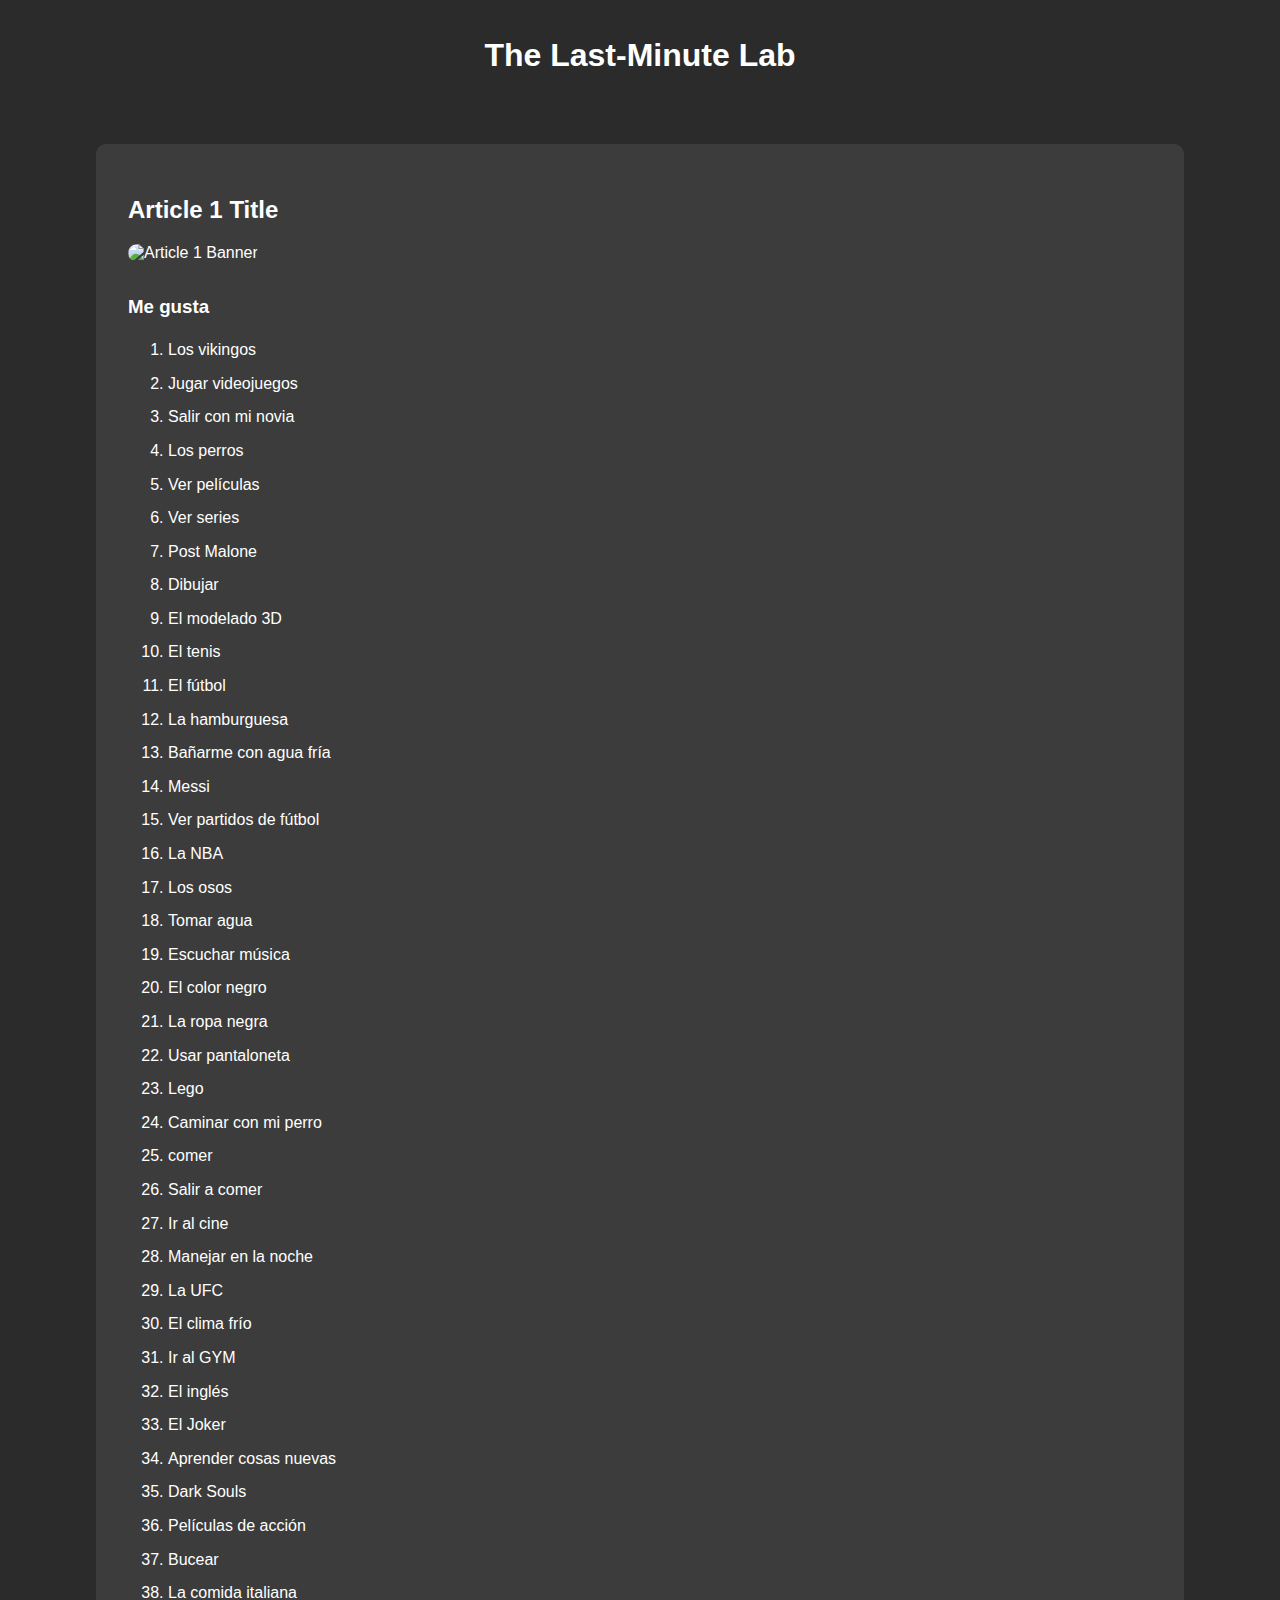
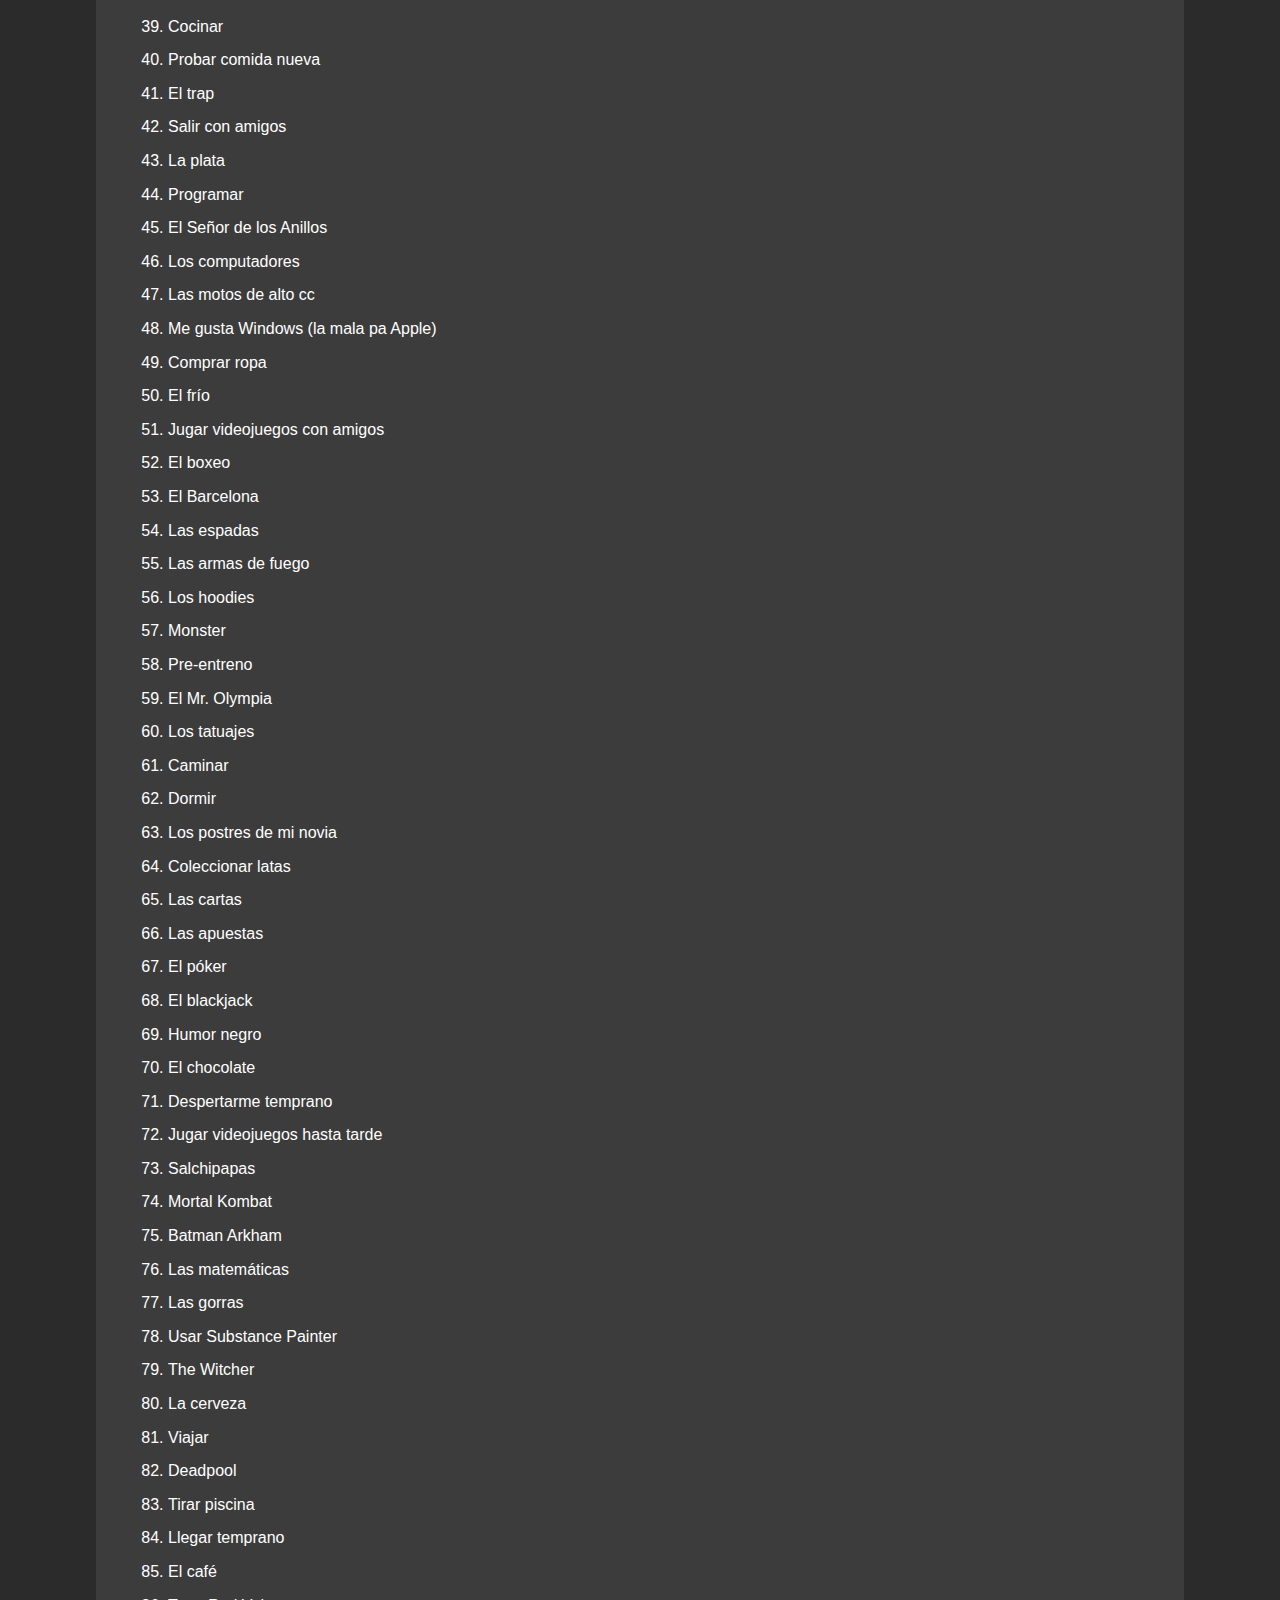
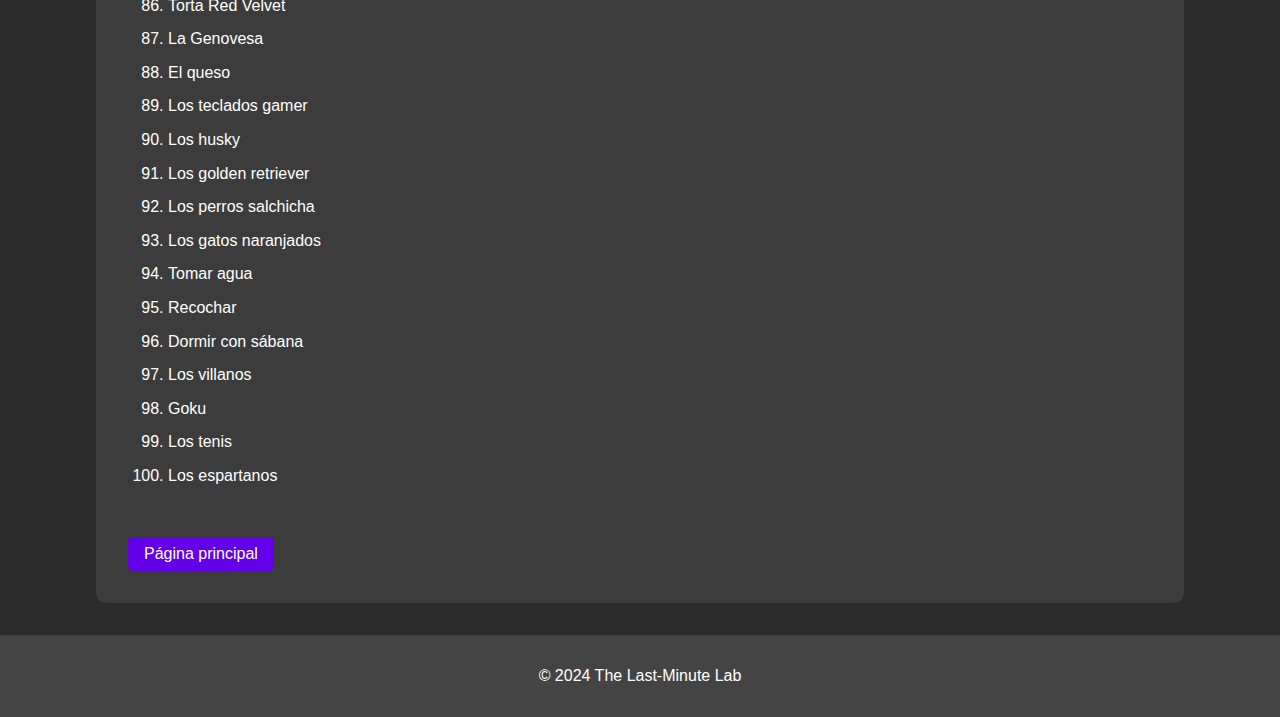
==== article1.html @ 24d0a133 "Add files via upload" ====
<!DOCTYPE html>
<html lang="en">
<head>
    <meta charset="UTF-8">
    <meta name="viewport" content="width=device-width, initial-scale=1.0">
    <title>Article 1 Title - The Last-Minute Lab</title>
    <link rel="stylesheet" href="style.css">
</head>
<body>
    <header>
        <h1>The Last-Minute Lab</h1>
    </header>
    <div class="article-container">
        <article>
            <h2>Article 1 Title</h2>
            <img src="images\banner02.png" alt="Article 1 Banner" class="article-image">
            <h3>Me gusta</h3>
            <ol>
                <li>Los vikingos</li>
                <li>Jugar videojuegos</li>
                <li>Salir con mi novia</li>
                <li>Los perros</li>
                <li>Ver películas</li>
                <li>Ver series</li>
                <li>Post Malone</li>
                <li>Dibujar</li>
                <li>El modelado 3D</li>
                <li>El tenis</li>
                <li>El fútbol</li>
                <li>La hamburguesa</li>
                <li>Bañarme con agua fría</li>
                <li>Messi</li>
                <li>Ver partidos de fútbol</li>
                <li>La NBA</li>
                <li>Los osos</li>
                <li>Tomar agua</li>
                <li>Escuchar música</li>
                <li>El color negro</li>
                <li>La ropa negra</li>
                <li>Usar pantaloneta</li>
                <li>Lego</li>
                <li>Caminar con mi perro</li>
                <li>comer</li>
                <li>Salir a comer</li>
                <li>Ir al cine</li>
                <li>Manejar en la noche</li>
                <li>La UFC</li>
                <li>El clima frío</li>
                <li>Ir al GYM</li>
                <li>El inglés</li>
                <li>El Joker</li>
                <li>Aprender cosas nuevas</li>
                <li>Dark Souls</li>
                <li>Películas de acción</li>
                <li>Bucear</li>
                <li>La comida italiana</li>
                <li>Cocinar</li>
                <li>Probar comida nueva</li>
                <li>El trap</li>
                <li>Salir con amigos</li>
                <li>La plata</li>
                <li>Programar</li>
                <li>El Señor de los Anillos</li>
                <li>Los computadores</li>
                <li>Las motos de alto cc</li>
                <li>Me gusta Windows (la mala pa Apple)</li>
                <li>Comprar ropa</li>
                <li>El frío</li>
                <li>Jugar videojuegos con amigos</li>
                <li>El boxeo</li>
                <li>El Barcelona</li>
                <li>Las espadas</li>
                <li>Las armas de fuego</li>
                <li>Los hoodies</li>
                <li>Monster</li>
                <li>Pre-entreno</li>
                <li>El Mr. Olympia</li>
                <li>Los tatuajes</li>
                <li>Caminar</li>
                <li>Dormir</li>
                <li>Los postres de mi novia</li>
                <li>Coleccionar latas</li>
                <li>Las cartas</li>
                <li>Las apuestas</li>
                <li>El póker</li>
                <li>El blackjack</li>
                <li>Humor negro</li>
                <li>El chocolate</li>
                <li>Despertarme temprano</li>
                <li>Jugar videojuegos hasta tarde</li>
                <li>Salchipapas</li>
                <li>Mortal Kombat</li>
                <li>Batman Arkham</li>
                <li>Las matemáticas</li>
                <li>Las gorras</li>
                <li>Usar Substance Painter</li>
                <li>The Witcher</li>
                <li>La cerveza</li>
                <li>Viajar</li>
                <li>Deadpool</li>
                <li>Tirar piscina</li>
                <li>Llegar temprano</li>
                <li>El café</li>
                <li>Torta Red Velvet</li>
                <li>La Genovesa</li>
                <li>El queso</li>
                <li>Los teclados gamer</li>
                <li>Los husky</li>
                <li>Los golden retriever</li>
                <li>Los perros salchicha</li>
                <li>Los gatos naranjados</li>
                <li>Tomar agua</li>
                <li>Recochar</li>
                <li>Dormir con sábana</li>
                <li>Los villanos</li>
                <li>Goku</li>
                <li>Los tenis</li>
                <li>Los espartanos</li>
            </ol>
            <a href="index.html" class="back-to-main">Página principal</a>
        </article>
    </div>
    <footer>
        <p>&copy; 2024 The Last-Minute Lab</p>
    </footer>
</body>
</html>
---- style.css ----
body {
    font-family: Arial, sans-serif;
    background-color: #2b2b2b;
    color: #fff;
    margin: 0;
    padding: 0;
}

header {
    background-color: #2b2b2b;
    padding: 1em;
    text-align: center;
}

.container {
    display: flex;
    flex-direction: row;
}

aside {
    background-color: #333;
    padding: 1em;
    width: 40%;
    display: flex;
    flex-direction: column;
    gap: 1em; /* Adds space between the different sections */
}

/* Add background and border to each section within the aside */
.profile, nav, .extras {
    background-color: #1f1f1f;
    padding: 1em;
    border: 1px solid #242323;
    border-radius: 10px;
}

.profile img {
    width: 100%;
    border-radius: 50%;
}

nav h2, .extras h2 {
    font-size: 1.5em;
    margin-bottom: 0.5em;
}

nav ul {
    list-style-type: none;
    padding: 0;
}

nav ul li {
    margin: 0.5em 0;
}

nav ul li a {
    color: #fff;
    text-decoration: none;
}

.social-links a {
    display: inline-block;
    margin: 0.5em;
    color: #fff;
    text-decoration: none;
    font-size: 24px;
}

main {
    background-color: #1f1f1f;
    padding: 1em;
    width: 60%;
}

.right-sidebar {
    background-color: #333;
    padding: 1em;
    width: 20%;
}

.introduction {
    margin-bottom: 2em;
}

.introduction img {
    width: 100%;
    border-radius: 10px;
}

.article-summary {
    background-color: #444;
    margin-bottom: 2em;
    padding: 1em;
    border-radius: 10px;
}

.article-summary img {
    width: 100%;
    height: auto;
    border-radius: 10px;
}

.read-more {
    display: inline-block;
    margin-top: 1em;
    padding: 0.5em 1em;
    background-color: #6200ea;
    color: #fff;
    text-decoration: none;
    border-radius: 15px;
    transition: background-color 0.3s ease;
}

.read-more:hover {
    background-color: #3700b3;
}

footer {
    background-color: #444;
    padding: 1em;
    text-align: center;
}


/* Container for the full article */
.article-container {
    background-color: #3c3c3c;
    padding: 2em;
    margin: 2em auto;
    border-radius: 10px;
    width: 80%;
}

/* Article images */
.article-image {
    width: 100%;
    height: auto;
    border-radius: 10px;
    margin-bottom: 1em;
}

/* Back to main page button */
.back-to-main {
    display: inline-block;
    margin-top: 2em;
    padding: 0.5em 1em;
    background-color: #6200ea;
    color: #fff;
    text-decoration: none;
    border-radius: 5px;
    transition: background-color 0.3s ease;
}

.back-to-main:hover {
    background-color: #3700b3;
}

/* Add this new CSS rule for the list items */
article ol li {
    line-height: 1.6; /* Adjust this value for more or less spacing */
    margin-bottom: 0.5em; /* Optional: Adds extra space below each list item */
}
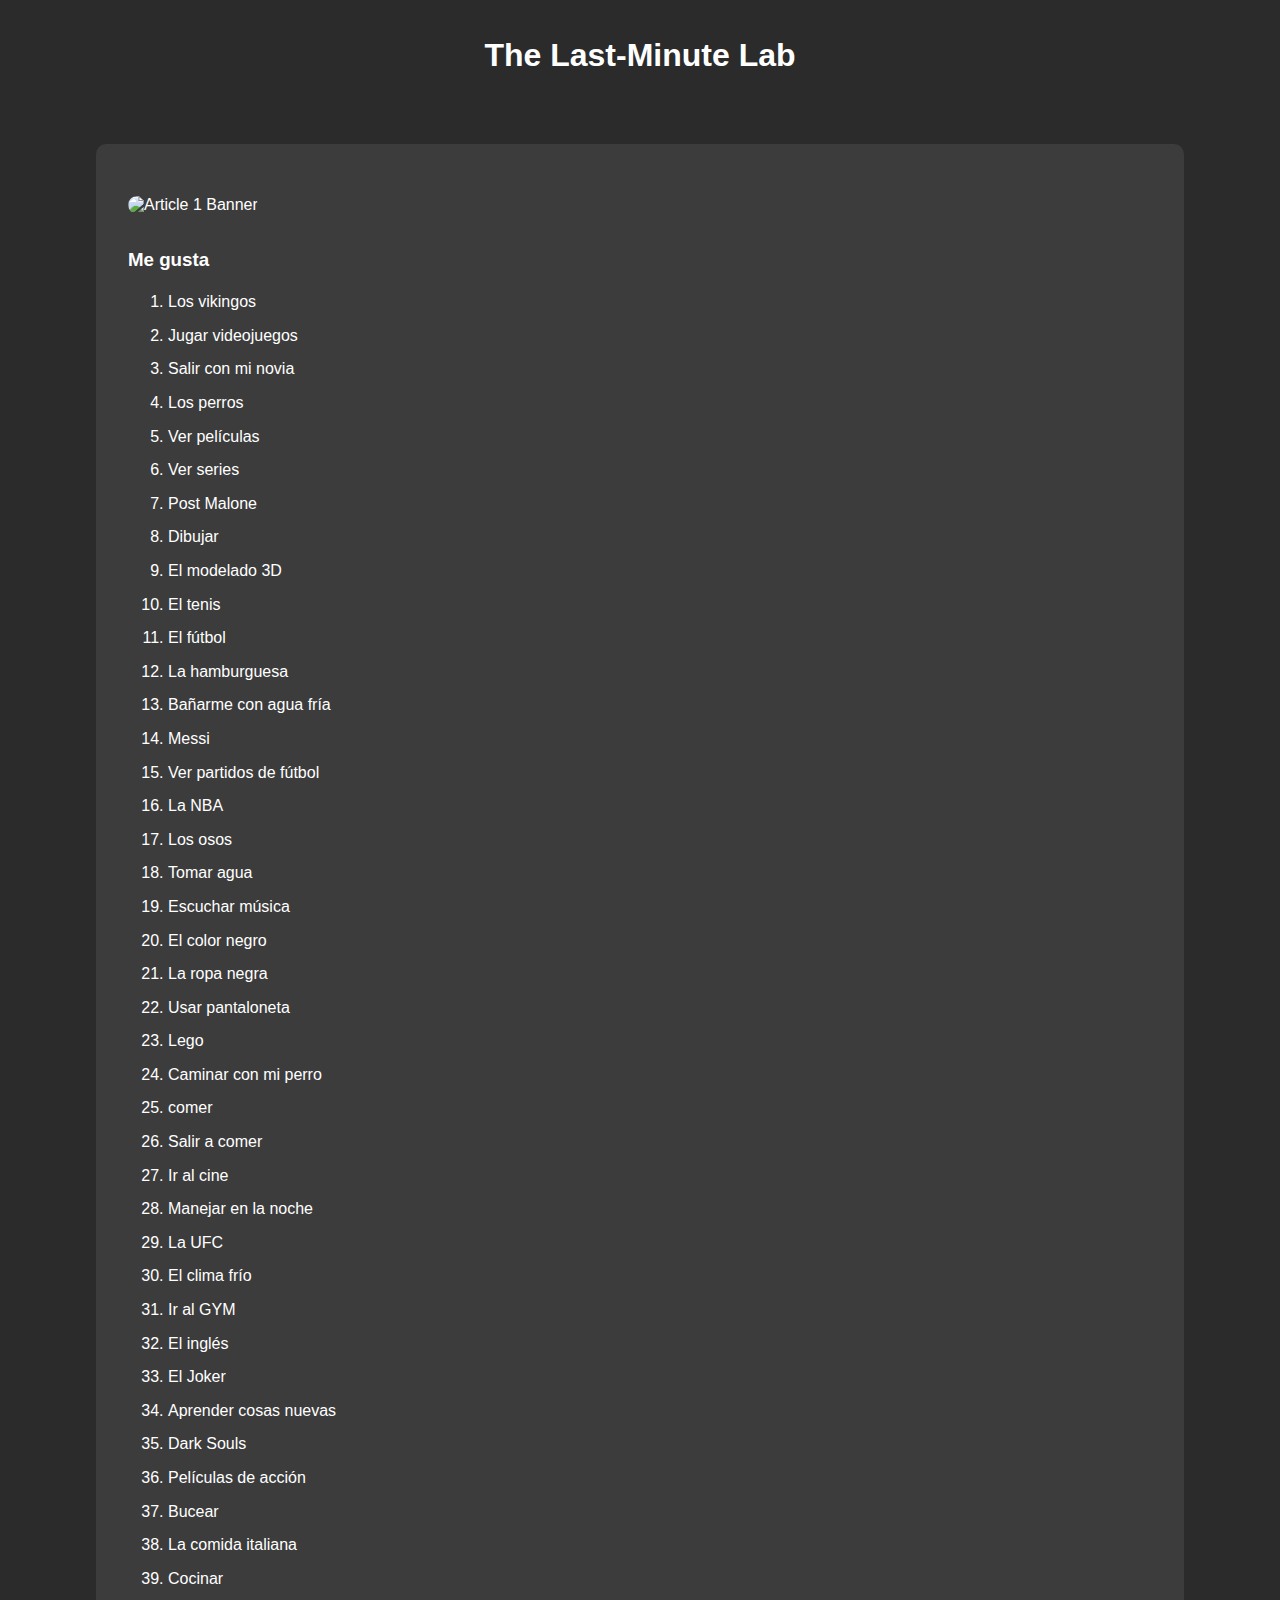
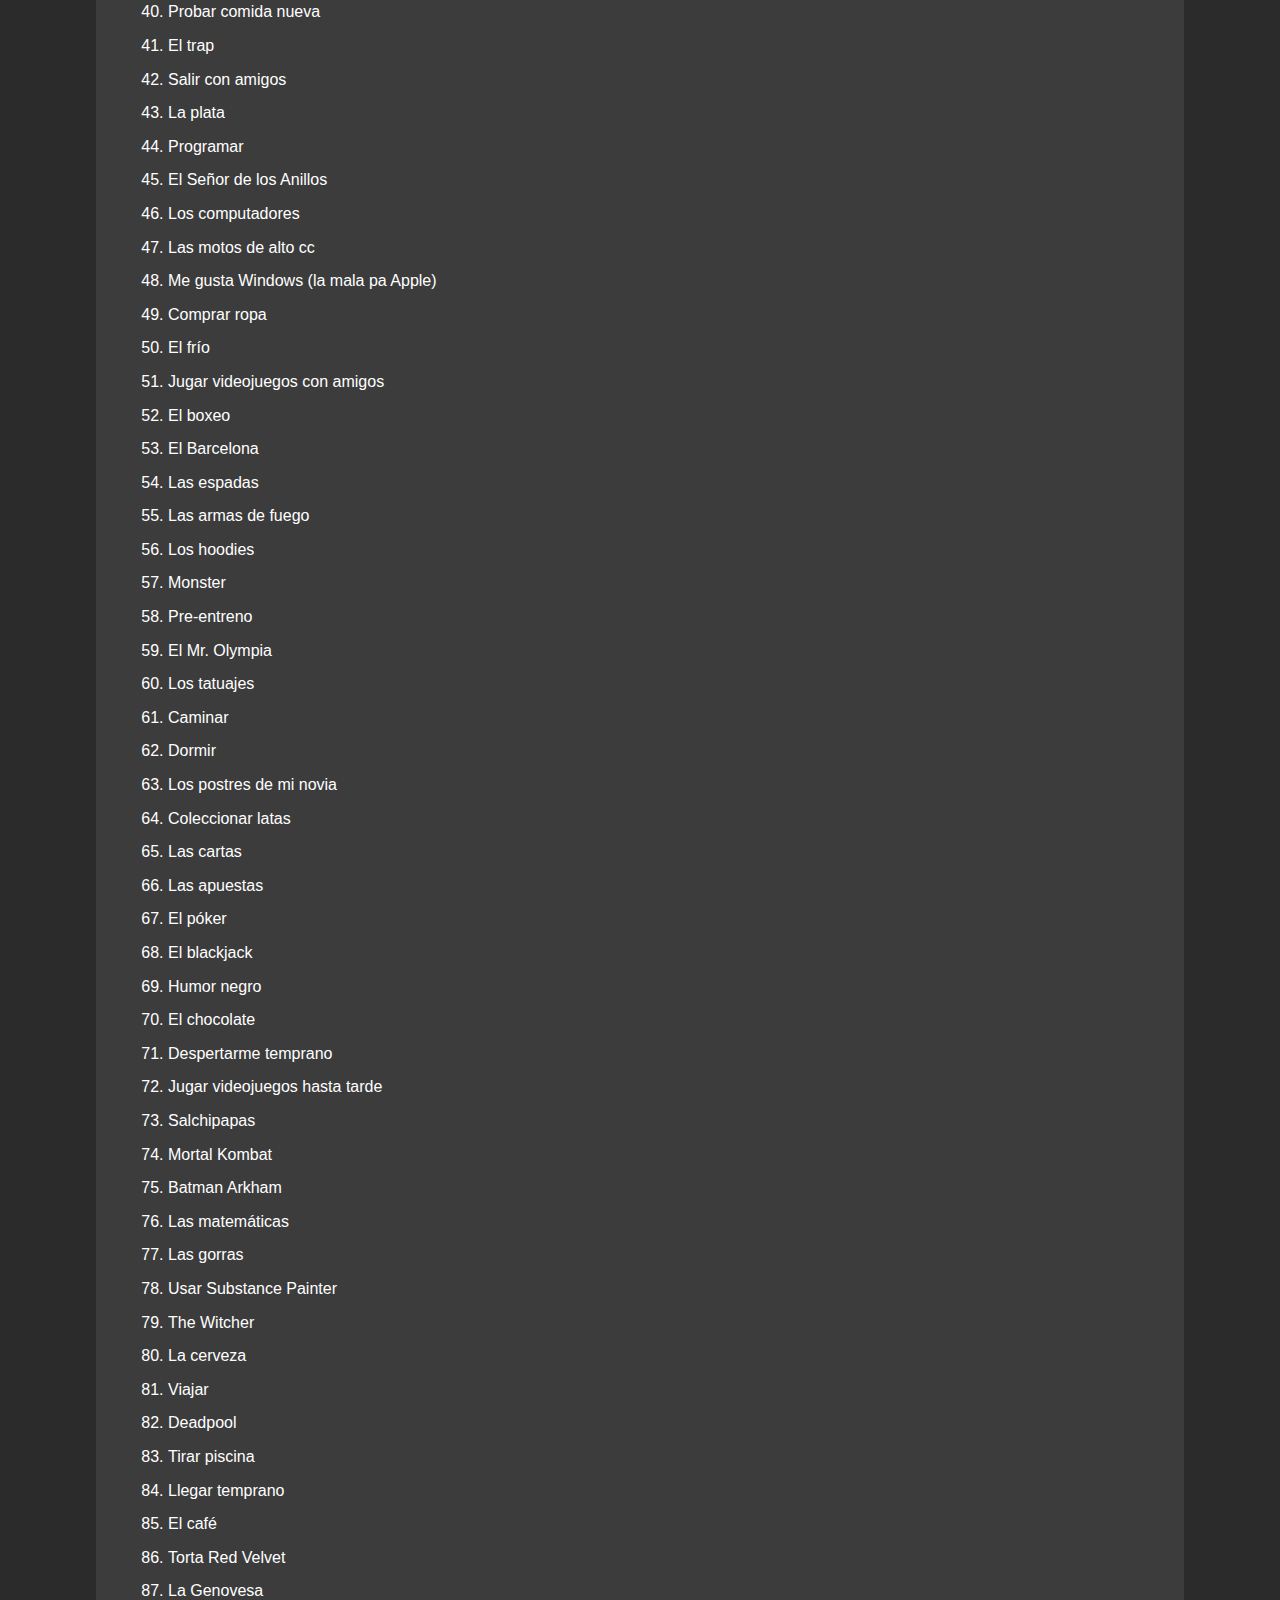
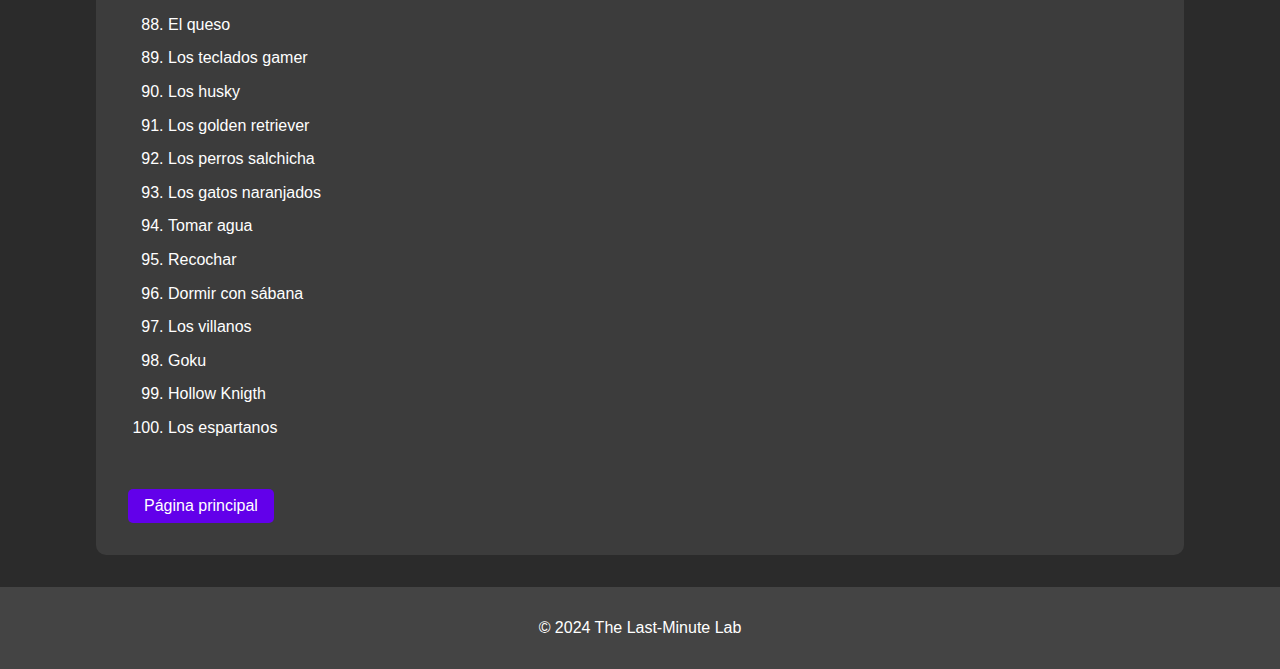
==== commit 72fbbcb3: "Update article1.html" ====
--- a/article1.html
+++ b/article1.html
@@ -12,7 +12,7 @@
     </header>
     <div class="article-container">
         <article>
-            <h2>Article 1 Title</h2>
+            <h2></h2>
             <img src="images\banner02.png" alt="Article 1 Banner" class="article-image">
             <h3>Me gusta</h3>
             <ol>
@@ -114,7 +114,7 @@
                 <li>Dormir con sábana</li>
                 <li>Los villanos</li>
                 <li>Goku</li>
-                <li>Los tenis</li>
+                <li>Hollow Knigth</li>
                 <li>Los espartanos</li>
             </ol>
             <a href="index.html" class="back-to-main">Página principal</a>
